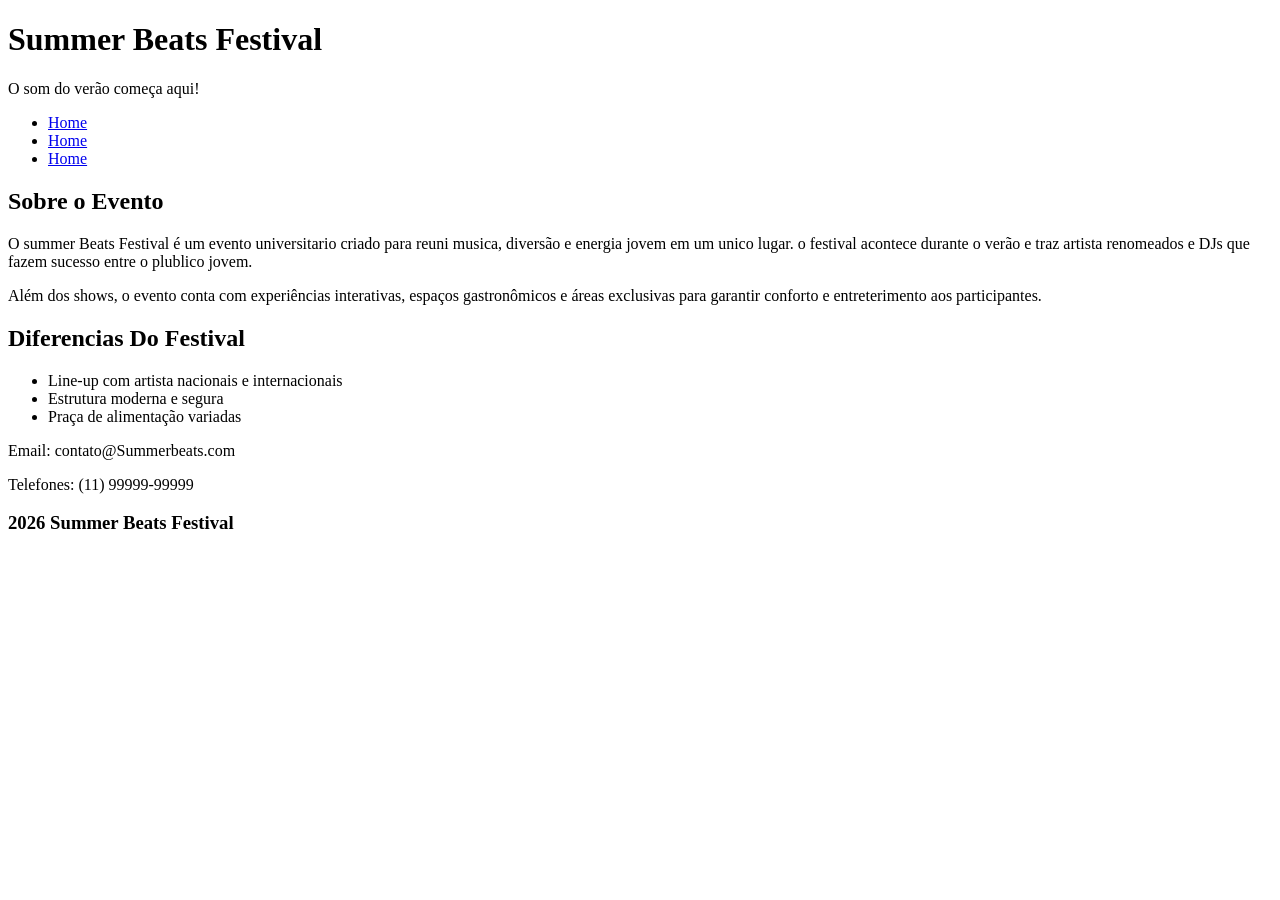
==== index.html @ 5c1d22c0 "NOVA MODA" ====
<!DOCTYPE html>
<html lang="en">
<head>
    <meta charset="UTF-8">
    <meta name="viewport" content="width=device-width, initial-scale=1.0">
    <title>Summer beast Festival</title>
</head>
<body>

    <header>
        <h1> Summer Beats Festival </h1>
        <p>O som do verão começa aqui! </p>
    </header>
    <nav>
        <ul>
            <li><a href="index.html">Home</a></li>
            <li><a href="pagina2.html">Home</a></li>
            <li><a href="pagina3.html">Home</a></li>
        </ul>
    </nav>

    <main>

    </main>

        <section>
            <h2>Sobre o Evento </h2>
            <P>
                 O summer Beats Festival é um evento universitario criado para reuni musica, diversão e energia jovem em um unico lugar.
            o festival acontece durante o verão e traz artista renomeados e DJs que fazem sucesso entre o plublico jovem.
            </P>
            <p>
                 Além dos shows, o evento conta com experiências interativas, espaços gastronômicos e áreas exclusivas para garantir conforto e entreterimento aos participantes.
            </p>
            <section>
                <h2> Diferencias Do Festival </h2>
                <ul>
                    <li> Line-up com artista nacionais e internacionais</li>
                    <li>Estrutura moderna e segura</li>
                    <li>Praça de alimentação variadas</li>
                </ul>
            </section>

            <main>

                <footer>
                    <p>Email: contato@Summerbeats.com</p>
                    <p>Telefones: (11) 99999-99999 </p>
                    <h3> 2026 Summer Beats Festival </h3>
                </footer> 
    
</body>
</html>
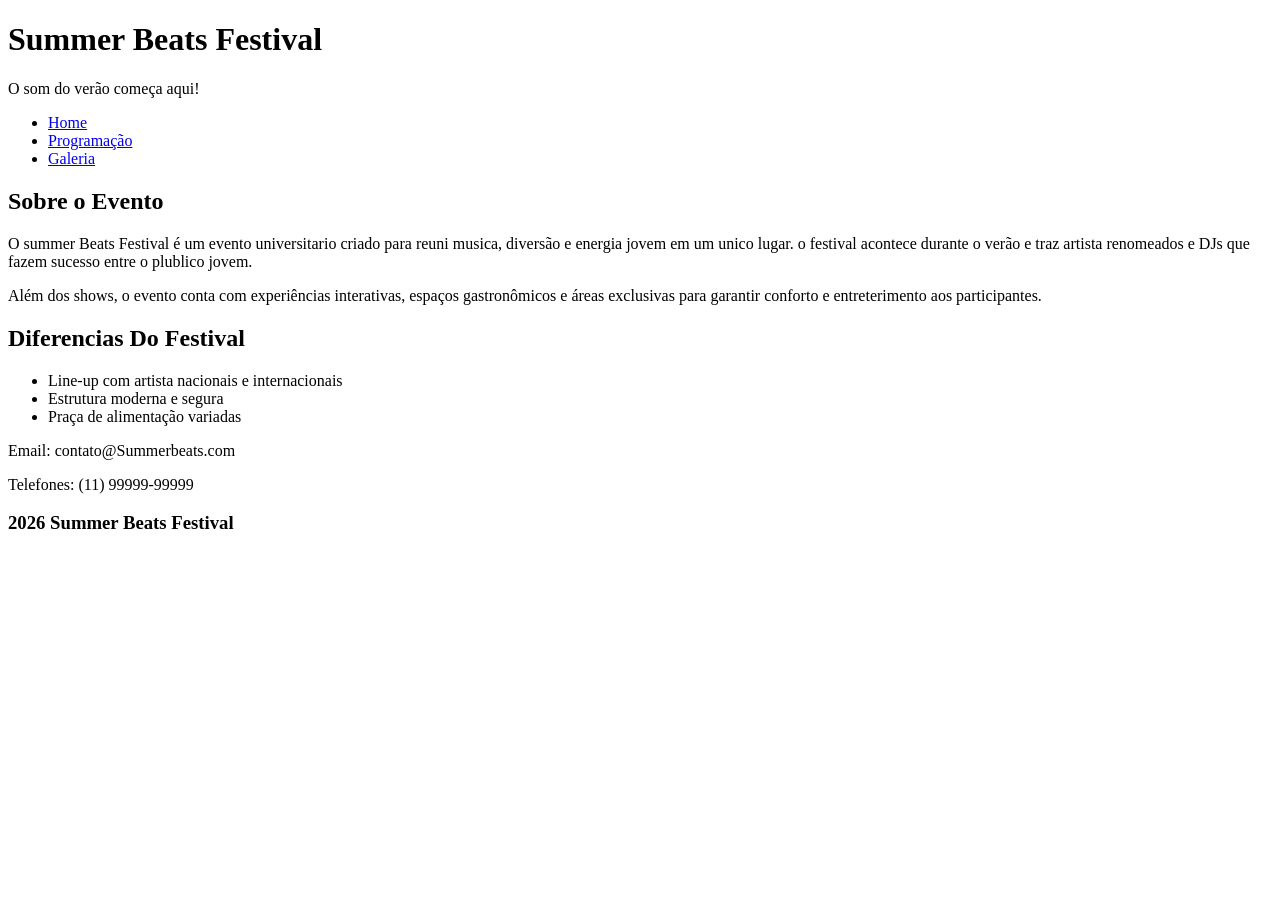
==== commit 6f0deca2: "fim de position" ====
--- a/index.html
+++ b/index.html
@@ -14,8 +14,8 @@
     <nav>
         <ul>
             <li><a href="index.html">Home</a></li>
-            <li><a href="pagina2.html">Home</a></li>
-            <li><a href="pagina3.html">Home</a></li>
+            <li><a href="pagina2.html">Programação</a></li>
+            <li><a href="pagina3.html">Galeria</a></li>
         </ul>
     </nav>
 
